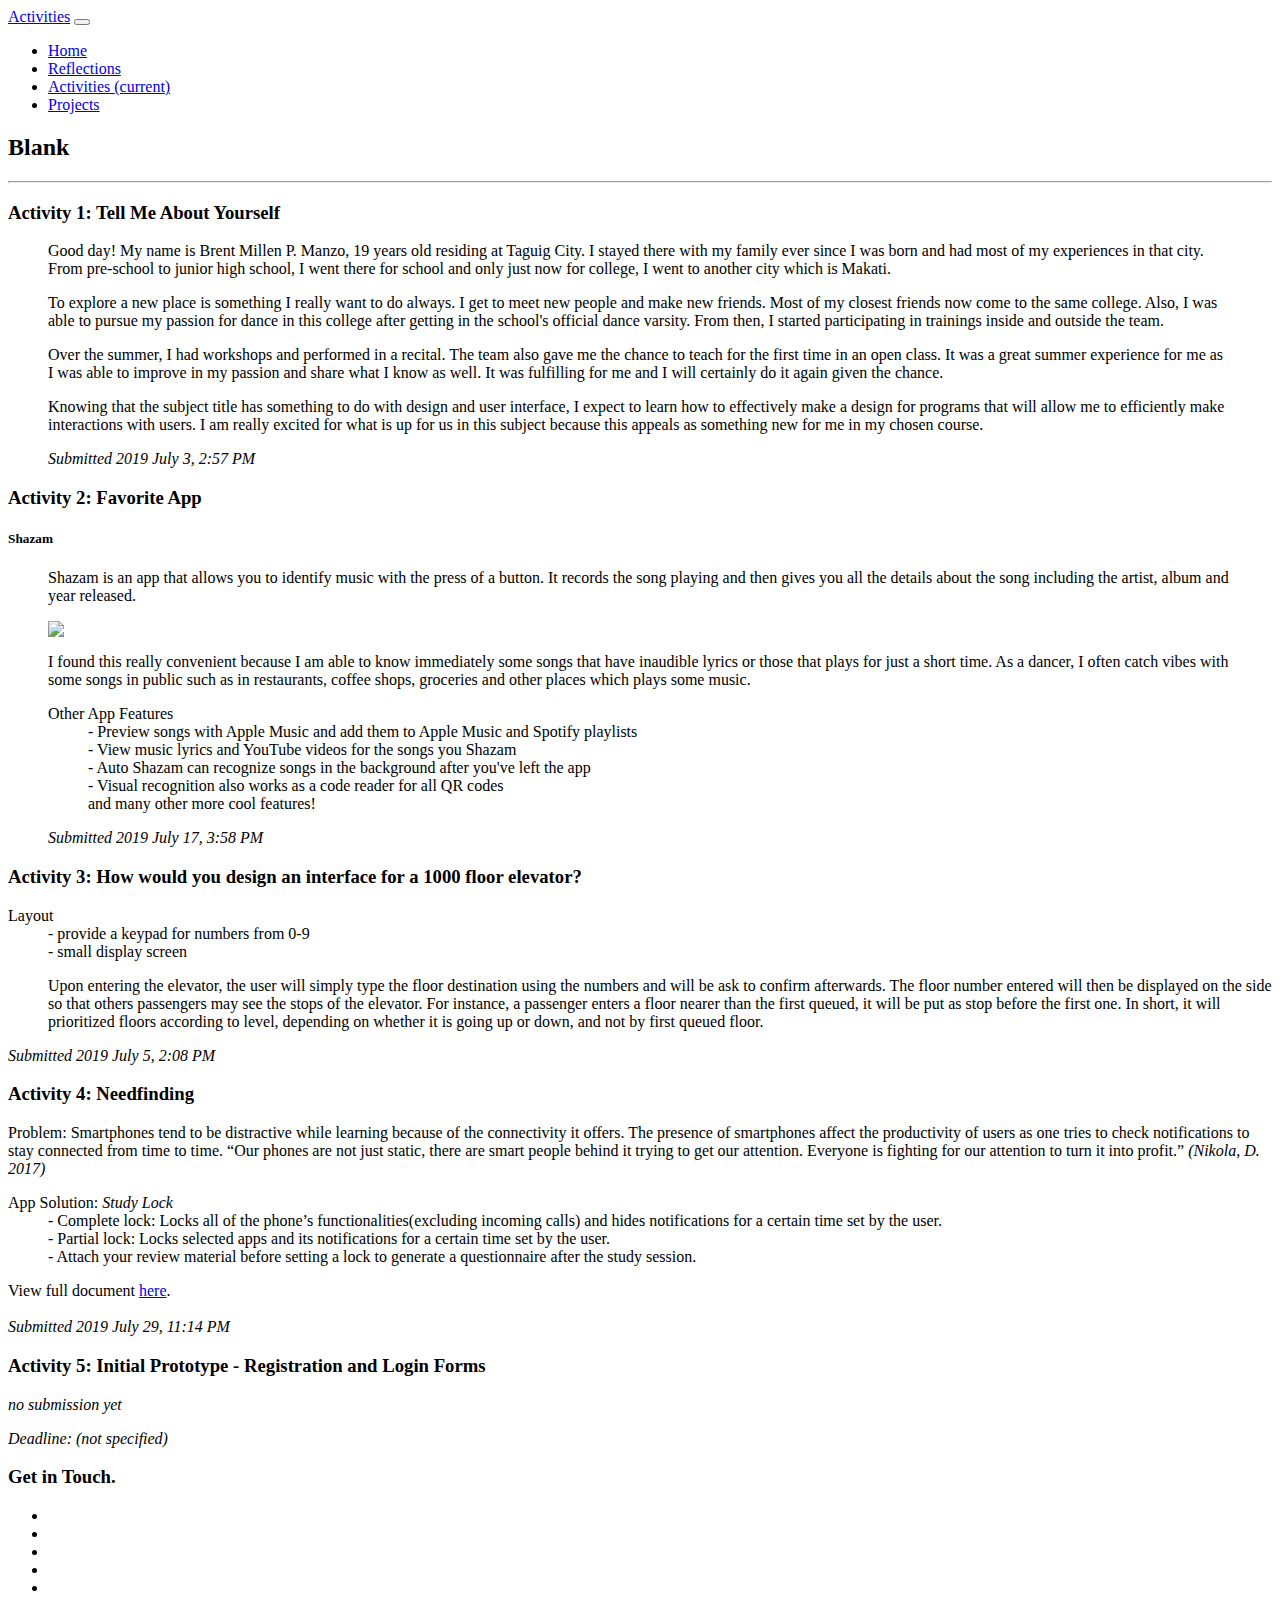
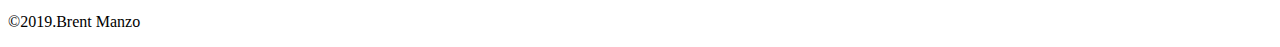
==== activities.html @ 26cf7baa "col-4 to col-6 shazam" ====
<head>
	<!-- Bootstrap core CSS -->
	<link href="assets/bootstrap/css/bootstrap.min.css" rel="stylesheet">
	
	<link href="css/main.css" rel="stylesheet">
	<link rel="stylesheet" href="assets/plugins/font-awesome-4.7.0/css/font-awesome.min.css">
</head>

<body>
	<!-- Navigation -->
  <nav class="navbar navbar-expand-lg navbar-dark bg-dark fixed-top">
    <div class="container">
      <a class="navbar-brand" href="#">Activities</a>
      <button class="navbar-toggler" type="button" data-toggle="collapse" data-target="#navbarResponsive" aria-controls="navbarResponsive" aria-expanded="false" aria-label="Toggle navigation">
        <span class="navbar-toggler-icon"></span>
      </button>
      <div class="collapse navbar-collapse" id="navbarResponsive">
        <ul class="navbar-nav ml-auto">
          <li class="nav-item">
            <a class="nav-link" href="index.html">Home
            </a>
          </li>
          <li class="nav-item">
            <a class="nav-link" href="reflection.html">Reflections</a>
          </li>
          <li class="nav-item">
            <a class="nav-link active" href="#">Activities
			<span class="sr-only">(current)</span>
			</a>
          </li>
          <li class="nav-item">
            <a class="nav-link" href="projects.html">Projects</a>
          </li>
		  
		  
        </ul>
      </div>
    </div>
  </nav>
  
  



	<div class="container">
		<div class="row">
   
			<div class="col-sm-12">
				<h2 class="text-center">Blank</h2>
				<hr>
			</div>
			<div class="col-sm-6">
			
				<h3>Activity 1: Tell Me About Yourself</h3>
				<blockquote class="wp-block-quote"><p>
				Good day! My name is Brent Millen P. Manzo, 19 years old residing at Taguig City. I stayed there with my family ever since I was born and had most of my experiences in that city. From pre-school to junior high school, I went there for school and only just now for college, I went to another city which is Makati.   						
				</p>
				<p>
				To explore a new place is something I really want to do always. I get to meet new people and make new friends. Most of my closest friends now come to the same college. Also, I was able to pursue my passion for dance in this college after getting in the school's official dance varsity. From then, I started participating in trainings inside and outside the team.  	
				</p>
				<p>
				Over the summer, I had workshops and performed in a recital. The team also gave me the chance to teach for the first time in an open class. It was a great summer experience for me as I was able to improve in my passion and share what I know as well. It was fulfilling for me and I will certainly do it again given the chance.	
				</p>
				<p>
				Knowing that the subject title has something to do with design and user interface, I expect to learn how to effectively make a design for programs that will allow me to efficiently make interactions with users. I am really excited for what is up for us in this subject because this appeals as something new for me in my chosen course.	
				</p>


				<cite>Submitted 2019 July 3, 2:57 PM</cite></blockquote>
				
			</div>
    
			<div class="col-sm-6">
				<h3>Activity 2: Favorite App</h3>
				<h5>Shazam</h5>
				
				<blockquote class="wp-block-quote">
				<p>
				Shazam is an app that allows you to identify music with the press of a button. It records the song playing and then gives you all the details about the song including the artist, album and year released. 
				</p>
				<img class="img-circle" src="assets/img/shazam-logo.png">
				<p>
				I found this really convenient because I am able to know immediately some songs that have inaudible lyrics or those that plays for just a short time. As a dancer, I often catch vibes with some songs in public such as in restaurants, coffee shops, groceries and other places which plays some music.
				</p>
				<dl>
					<dt>Other App Features</dt>
					<dd>- Preview songs with Apple Music and add them to Apple Music and Spotify playlists</dd>
					<dd>- View music lyrics and YouTube videos for the songs you Shazam</dd>
					<dd>- Auto Shazam can recognize songs in the background after you've left the app</dd>
					<dd>- Visual recognition also works as a code reader for all QR codes</dd>
					<dd>and many other more cool features!</dd>
				</dl>
				<cite>Submitted 2019 July 17, 3:58 PM</cite>
				       
				
				
				
				</blockquote>

			</div>
		</div>
		<div class="row">
			<div class="col-sm-4">
				<h3>Activity 3: How would you design an interface for a 1000 floor elevator?</h3>    
				<dl>
					<dt>Layout</dt>
					<dd>- provide a keypad for numbers from 0-9 </dd>
					<dd>- small display screen</dd>
					<dd><p>
						Upon entering the elevator, the user will simply type the floor destination using the numbers and will be ask to confirm afterwards. The floor number entered will then be displayed on the side so that others passengers may see the stops of the elevator. For instance, a passenger enters a floor nearer than the first queued, it will be put as stop before the first one. In short, it will prioritized floors according to level, depending on whether it is going up or down, and not by first queued floor. 


					</p></dd>
				</dl>
				<cite>Submitted 2019 July 5, 2:08 PM</cite>   
			</div>
			
			
			<div class="col-sm-4">
				<h3>Activity 4: Needfinding</h3>
				<p>
					Problem: Smartphones tend to be distractive while learning because of the connectivity it offers. The presence of smartphones affect the productivity of users as one tries to check notifications to stay connected from time to time. 
					“Our phones are not just static, there are smart people behind it trying to get our attention. Everyone is fighting for our attention to turn it into profit.” 
					<cite>(Nikola, D. 2017)</cite>

				</p>    
				<dl>
					<dt>App Solution: <em>Study Lock</em></dt>
					<dd>- Complete lock: Locks all of the phone’s functionalities(excluding incoming calls) and hides notifications for a certain time set by the user.</dd>
					<dd>-	Partial lock: Locks selected apps and its notifications for a certain time set by the user. </dd>
					<dd>-	Attach your review material before setting a lock to generate a questionnaire after the study session.</dd>
				</dl>
				View full document <a href="https://docs.google.com/viewerng/viewer?url=https://trello-attachments.s3.amazonaws.com/5d104bcfd016e1073af5a8c0/5d116290cbb668695513ed16/141e0fe587f5cdf8345332748be424d9/G4_NEEDFINDING_MANZO.docx">here</a>.
				</br></br>
				<cite>Submitted 2019 July 29, 11:14 PM</cite>   
			</div>
			
			<div class="col-sm-4">
				<h3>Activity 5: Initial Prototype - Registration and Login Forms</h3>    
				<cite>no submission yet</cite> 

				<dl>	
				</dl>  
				<cite>Deadline: (not specified)</cite>  
			</div>
			
	</div>

<footer class="main-footer container-fluid">

    <div class="row">
      <!-- ABOUT FOOTER BLOCK -->
      <div class="footerAbout col-sm-12 col-md-4">
        
      </div>
	  
	  

      

      <!-- START OF CONTACT-SOCIAL FOOTER BLOCK 
	  source: https://codepen.io/NickAlan
	  -->
      <div id="contactBlock" class="col-sm-12 col-md-4" name="contact">
        <h3>Get in Touch.</h3>
        <ul class="social-nav-footer">
          <li>
            <a href="mailto:bpmanzo@student.apc.edu.ph"><i class="fa fa-envelope" aria-hidden="true"></i>
                </a>
          </li>

          <li>
            <a href="https://github.com/bpmanzo" target="_top"><i class="fa fa-github" aria-hidden="true"></i>
                </a>
          </li>

          <li>
            <a href="https://twitter.com/bmmanzo" target="_top"><i class="fa fa-twitter" aria-hidden="true"></i>
                </a>
          </li>

          <li>
            <a href="https://www.facebook.com/bmmanzo" target="_top"><i class="fa fa-facebook" aria-hidden="true"></i>
                </a>
          </li>
		  
		  <li>
            <a href="https://instagram.com/manzobrent" target="_top"><i class="fa fa-instagram" aria-hidden="true"></i>
                </a>
          </li>
		  
        </ul>
      </div>
	  
	  <!-- START OF NAV FTR BLOCK -->
      <nav class="nav-footer col-sm-12 col-md-4">
        
      </nav>

      <!-- COPYWRITE BLOCK -->
      <div class="copywrite col-sm-12">
        <p>&copy;2019.<span translate="no">Brent Manzo</span></p>
      </div>

    </div>
  </footer>
	

	
</body>
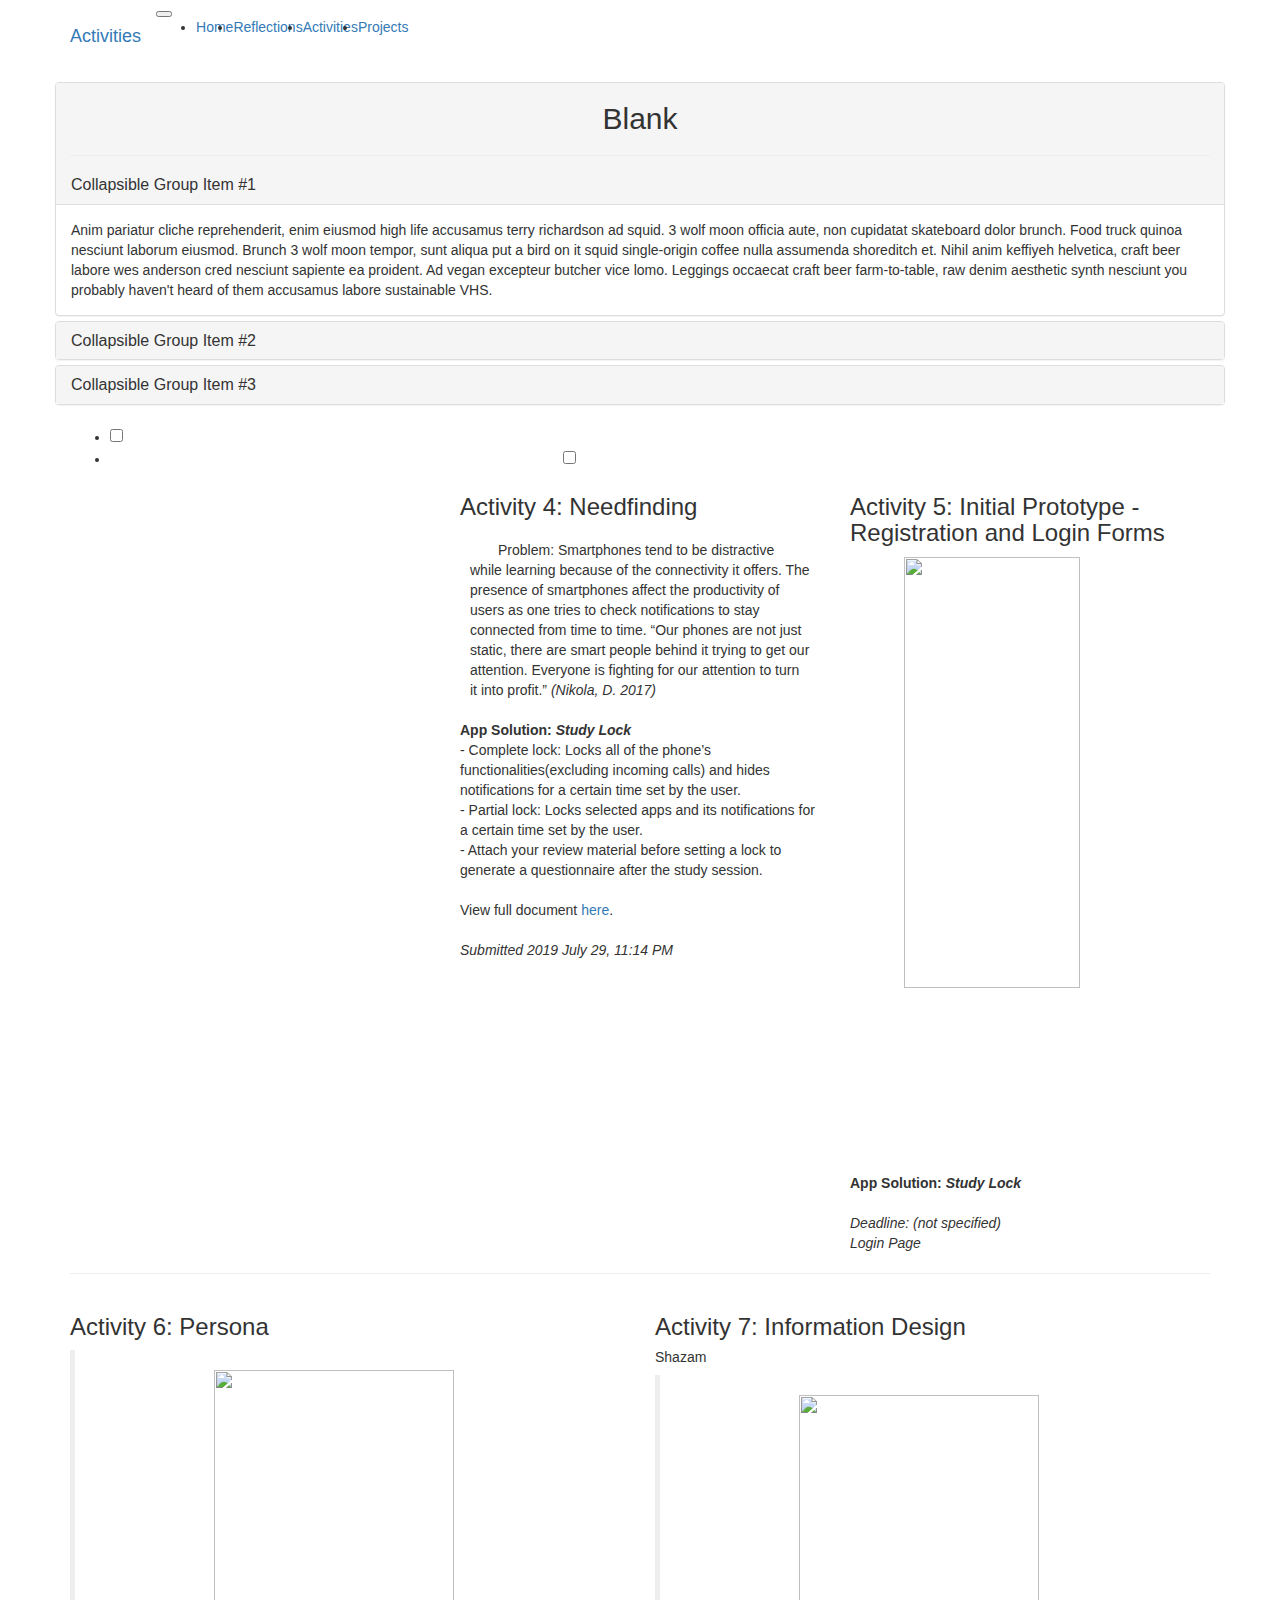
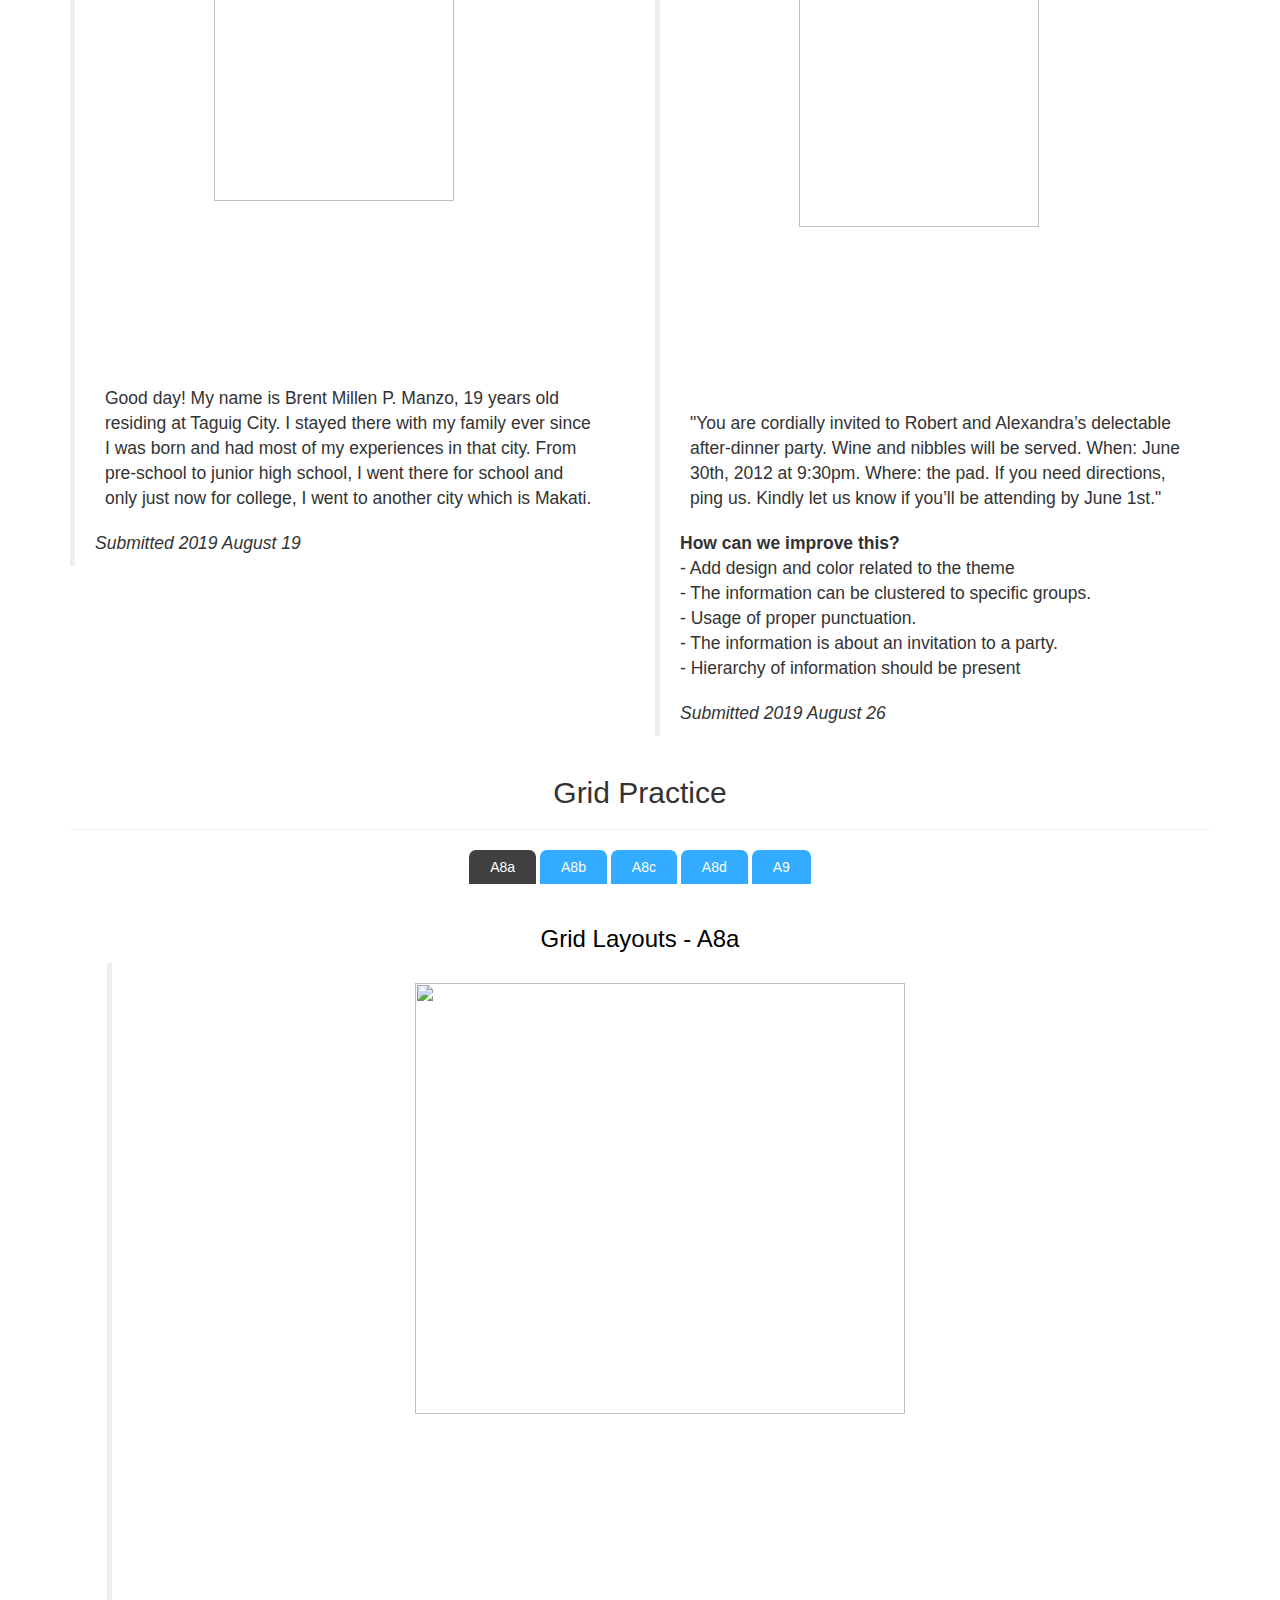
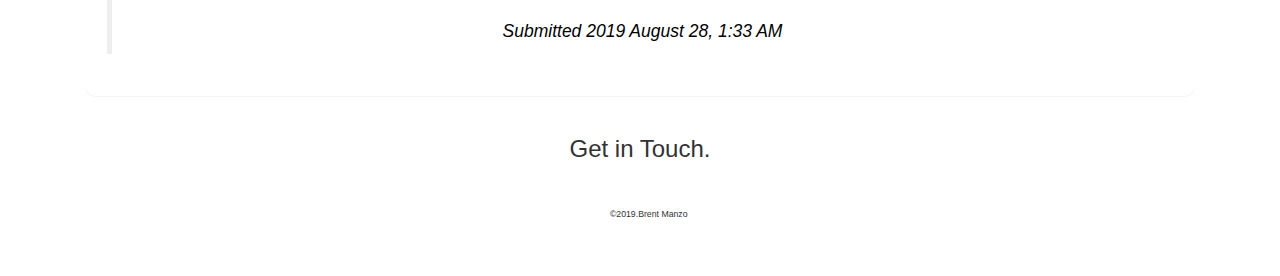
==== commit 1724bbe8: "Finals Update" ====
--- a/activities.html
+++ b/activities.html
@@ -1,10 +1,27 @@
 <head>
 	<!-- Bootstrap core CSS -->
 	<link href="assets/bootstrap/css/bootstrap.min.css" rel="stylesheet">
+	<link href="assets/bootstrap/css/bootstrap.css" rel="stylesheet">
+	<link href="https://maxcdn.bootstrapcdn.com/bootstrap/3.3.6/css/bootstrap.min.css" rel="stylesheet">
+
 	
 	<link href="css/main.css" rel="stylesheet">
 	<link rel="stylesheet" href="assets/plugins/font-awesome-4.7.0/css/font-awesome.min.css">
 </head>
+	
+	<!--Bootstrap JS & JQuery -->		
+	<script src="https://code.jquery.com/jquery-2.2.4.min.js"></script>
+	<script src="https://maxcdn.bootstrapcdn.com/bootstrap/3.3.6/js/bootstrap.min.js"></script>
+	
+	<!--Tabs JS-->
+	<script src="assets/js/script.js"></script>
+	<!--Collapse JS-->
+	<script src="assets/js/collapse.js"></script>
+	
+	
+	
+
+
 
 <body>
 	<!-- Navigation -->
@@ -49,70 +66,86 @@
 				<h2 class="text-center">Blank</h2>
 				<hr>
 			</div>
-			<div class="col-sm-6">
-			
-				<h3>Activity 1: Tell Me About Yourself</h3>
-				<blockquote class="wp-block-quote"><p>
-				Good day! My name is Brent Millen P. Manzo, 19 years old residing at Taguig City. I stayed there with my family ever since I was born and had most of my experiences in that city. From pre-school to junior high school, I went there for school and only just now for college, I went to another city which is Makati.   						
-				</p>
-				<p>
-				To explore a new place is something I really want to do always. I get to meet new people and make new friends. Most of my closest friends now come to the same college. Also, I was able to pursue my passion for dance in this college after getting in the school's official dance varsity. From then, I started participating in trainings inside and outside the team.  	
-				</p>
-				<p>
-				Over the summer, I had workshops and performed in a recital. The team also gave me the chance to teach for the first time in an open class. It was a great summer experience for me as I was able to improve in my passion and share what I know as well. It was fulfilling for me and I will certainly do it again given the chance.	
-				</p>
-				<p>
-				Knowing that the subject title has something to do with design and user interface, I expect to learn how to effectively make a design for programs that will allow me to efficiently make interactions with users. I am really excited for what is up for us in this subject because this appeals as something new for me in my chosen course.	
-				</p>
-
-
-				<cite>Submitted 2019 July 3, 2:57 PM</cite></blockquote>
+			
+			
+			
+<div class="wrapper center-block">
+  <div class="panel-group" id="accordion" role="tablist" aria-multiselectable="true">
+  <div class="panel panel-default">
+    <div class="panel-heading active" role="tab" id="headingOne">
+      <h4 class="panel-title">
+        <a role="button" data-toggle="collapse" data-parent="#accordion" href="#collapseOne" aria-expanded="true" aria-controls="collapseOne">
+          Collapsible Group Item #1
+        </a>
+      </h4>
+    </div>
+    <div id="collapseOne" class="panel-collapse collapse in" role="tabpanel" aria-labelledby="headingOne">
+      <div class="panel-body">
+        Anim pariatur cliche reprehenderit, enim eiusmod high life accusamus terry richardson ad squid. 3 wolf moon officia aute, non cupidatat skateboard dolor brunch. Food truck quinoa nesciunt laborum eiusmod. Brunch 3 wolf moon tempor, sunt aliqua put a bird on it squid single-origin coffee nulla assumenda shoreditch et. Nihil anim keffiyeh helvetica, craft beer labore wes anderson cred nesciunt sapiente ea proident. Ad vegan excepteur butcher vice lomo. Leggings occaecat craft beer farm-to-table, raw denim aesthetic synth nesciunt you probably haven't heard of them accusamus labore sustainable VHS.
+      </div>
+    </div>
+  </div>
+  <div class="panel panel-default">
+    <div class="panel-heading" role="tab" id="headingTwo">
+      <h4 class="panel-title">
+        <a class="collapsed" role="button" data-toggle="collapse" data-parent="#accordion" href="#collapseTwo" aria-expanded="false" aria-controls="collapseTwo">
+          Collapsible Group Item #2
+        </a>
+      </h4>
+    </div>
+    <div id="collapseTwo" class="panel-collapse collapse" role="tabpanel" aria-labelledby="headingTwo">
+      <div class="panel-body">
+        Anim pariatur cliche reprehenderit, enim eiusmod high life accusamus terry richardson ad squid. 3 wolf moon officia aute, non cupidatat skateboard dolor brunch. Food truck quinoa nesciunt laborum eiusmod. Brunch 3 wolf moon tempor, sunt aliqua put a bird on it squid single-origin coffee nulla assumenda shoreditch et. Nihil anim keffiyeh helvetica, craft beer labore wes anderson cred nesciunt sapiente ea proident. Ad vegan excepteur butcher vice lomo. Leggings occaecat craft beer farm-to-table, raw denim aesthetic synth nesciunt you probably haven't heard of them accusamus labore sustainable VHS.
+      </div>
+    </div>
+  </div>
+  <div class="panel panel-default">
+    <div class="panel-heading" role="tab" id="headingThree">
+      <h4 class="panel-title">
+        <a class="collapsed" role="button" data-toggle="collapse" data-parent="#accordion" href="#collapseThree" aria-expanded="false" aria-controls="collapseThree">
+          Collapsible Group Item #3
+        </a>
+      </h4>
+    </div>
+    <div id="collapseThree" class="panel-collapse collapse" role="tabpanel" aria-labelledby="headingThree">
+      <div class="panel-body">
+        Anim pariatur cliche reprehenderit, enim eiusmod high life accusamus terry richardson ad squid. 3 wolf moon officia aute, non cupidatat skateboard dolor brunch. Food truck quinoa nesciunt laborum eiusmod. Brunch 3 wolf moon tempor, sunt aliqua put a bird on it squid single-origin coffee nulla assumenda shoreditch et. Nihil anim keffiyeh helvetica, craft beer labore wes anderson cred nesciunt sapiente ea proident. Ad vegan excepteur butcher vice lomo. Leggings occaecat craft beer farm-to-table, raw denim aesthetic synth nesciunt you probably haven't heard of them accusamus labore sustainable VHS.
+      </div>
+    </div>
+  </div>
+</div>
+</div>
+			
+			
+			
+			<div class="col-sm-10">
+
+				<ul>
+  					<li>
+    				<input type="checkbox" unchecked>
+    				<i></i>
+    				
+
+				
+ 					 </li>
+ 					 <li>
+ 					 <input type="checkbox" unchecked>
+ 					 <div class="col-sm-6">
+				
+
+			</div>	
+ 					 </li>
+				</ul>
+				
+				
 				
 			</div>
     
-			<div class="col-sm-6">
-				<h3>Activity 2: Favorite App</h3>
-				<h5>Shazam</h5>
-				
-				<blockquote class="wp-block-quote">
-				<p>
-				Shazam is an app that allows you to identify music with the press of a button. It records the song playing and then gives you all the details about the song including the artist, album and year released. 
-				</p>
-				<img class="img-circle" src="assets/img/shazam-logo.png">
-				<p>
-				I found this really convenient because I am able to know immediately some songs that have inaudible lyrics or those that plays for just a short time. As a dancer, I often catch vibes with some songs in public such as in restaurants, coffee shops, groceries and other places which plays some music.
-				</p>
-				<dl>
-					<dt>Other App Features</dt>
-					<dd>- Preview songs with Apple Music and add them to Apple Music and Spotify playlists</dd>
-					<dd>- View music lyrics and YouTube videos for the songs you Shazam</dd>
-					<dd>- Auto Shazam can recognize songs in the background after you've left the app</dd>
-					<dd>- Visual recognition also works as a code reader for all QR codes</dd>
-					<dd>and many other more cool features!</dd>
-				</dl>
-				<cite>Submitted 2019 July 17, 3:58 PM</cite>
-				       
-				
-				
-				
-				</blockquote>
-
-			</div>
+			
 		</div>
 		<div class="row">
 			<div class="col-sm-4">
-				<h3>Activity 3: How would you design an interface for a 1000 floor elevator?</h3>    
-				<dl>
-					<dt>Layout</dt>
-					<dd>- provide a keypad for numbers from 0-9 </dd>
-					<dd>- small display screen</dd>
-					<dd><p>
-						Upon entering the elevator, the user will simply type the floor destination using the numbers and will be ask to confirm afterwards. The floor number entered will then be displayed on the side so that others passengers may see the stops of the elevator. For instance, a passenger enters a floor nearer than the first queued, it will be put as stop before the first one. In short, it will prioritized floors according to level, depending on whether it is going up or down, and not by first queued floor. 
-
-
-					</p></dd>
-				</dl>
-				<cite>Submitted 2019 July 5, 2:08 PM</cite>   
+				  
 			</div>
 			
 			
@@ -137,14 +170,118 @@
 			
 			<div class="col-sm-4">
 				<h3>Activity 5: Initial Prototype - Registration and Login Forms</h3>    
-				<cite>no submission yet</cite> 
-
-				<dl>	
+				<img class="img-act" src="assets/img/login.png">
+
+				<dl>
+					<dt>App Solution: <em>Study Lock</em></dt>
+					<dd class="login"></dd>
+			
 				</dl>  
-				<cite>Deadline: (not specified)</cite>  
+				<cite>Deadline: (not specified)</cite></br>
+				<cite>Login Page</cite>				
 			</div>
 			
 	</div>
+	
+			<div class="row">
+   
+			<div class="col-sm-12">
+				
+				<hr>
+			</div>
+			<div class="col-sm-6">
+			
+				<h3>Activity 6: Persona</h3>
+				<blockquote class="wp-block-quote"><p>
+				<img class="img-act" src="assets/img/persona.png">
+				Good day! My name is Brent Millen P. Manzo, 19 years old residing at Taguig City. I stayed there with my family ever since I was born and had most of my experiences in that city. From pre-school to junior high school, I went there for school and only just now for college, I went to another city which is Makati.   						
+				</p>
+				
+				<cite>Submitted 2019 August 19</cite></blockquote>
+				
+			</div>
+    
+			<div class="col-sm-6">
+				<h3>Activity 7: Information Design</h3>
+				<h5>Shazam</h5>
+				
+				<blockquote class="wp-block-quote">
+				<p>
+				<img class="img-act" src="assets/img/a7.jpg">
+				"You are cordially invited to Robert and Alexandra’s delectable after-dinner party. Wine and nibbles will be served. When: June 30th, 2012 at 9:30pm. Where: the pad. If you need directions, ping us. Kindly let us know if you’ll be attending by June 1st."
+				</p>
+				
+				<dl>
+					<dt>How can we improve this?</dt>
+					<dd>- Add design and color related to the theme</dd>
+					<dd>- The information can be clustered to specific groups.</dd>
+					<dd>- Usage of proper punctuation.</dd>
+					<dd>- The information is about an invitation to a party.</dd>
+					<dd>- Hierarchy of information should be present</dd>
+				</dl>
+				<cite>Submitted 2019 August 26</cite>
+				       
+				
+				
+				
+				</blockquote>
+
+			</div>
+		</div>
+	
+		<h2 class="text-center">Grid Practice</h2>
+		<hr></hr>
+		<div class="tab-panels col-sm-12" align="center">
+		<!-- creating tabs here -->
+
+				<ul class="tabs">
+					<li rel="panel-1" class="active"> A8a</li>
+					<li rel="panel-2"> A8b</li>
+					<li rel="panel-3"> A8c</li>
+					<li rel="panel-4"> A8d</li>
+					<li rel="panel-5"> A9</li>
+				</ul>
+
+			<div id="panel-1" class="panel active">
+					<h3>Grid Layouts - A8a</h3>
+					<blockquote class="wp-block-quote"><p>
+					<img class="img-act" src="assets/img/a8a.jfif">
+					</p><cite>Submitted 2019 August 28, 1:33 AM</cite></blockquote>
+			</div>
+				 			
+			<div id="panel-2" class="panel">
+					<h3>Grid Layouts - A8b</h3>
+					<blockquote class="wp-block-quote"><p>
+					<img class="img-act" src="assets/img/a8b.jfif">
+
+					</p><cite>Submitted 2019 August 28, 1:33 AM</cite></blockquote>
+			</div>
+			
+			<div id="panel-3" class="panel">
+					<h3>Grid Layouts - A8c</h3>
+					<blockquote class="wp-block-quote"><p>
+					<img class="img-act" src="assets/img/a8c.jpg">
+
+					</p><cite>Submitted 2019 September 2, 10:13 AM</cite></blockquote>
+			</div>
+			
+			<div id="panel-4" class="panel">
+					<h3>Grid Layouts - A8d</h3>
+					<blockquote class="wp-block-quote"><p>
+					<img class="img-act" src="assets/img/a8d.jfif">
+
+					</p><cite>Submitted 2019 September 2, 10:13 AM</cite></blockquote>
+			</div>
+			
+			<div id="panel-5" class="panel">
+					<h3>Grid Layouts - A9</h3>
+					<blockquote class="wp-block-quote"><p>
+					<img class="img-act" src="assets/img/a9.jpg">
+
+					</p><cite>Submitted 2019 August 27, 12:07 PM</cite></blockquote>
+			</div>
+			
+		</div>
 
 <footer class="main-footer container-fluid">
 
--- a/css/main.css
+++ b/css/main.css
@@ -0,0 +1,161 @@
+<!--
+
+-->
+
+
+.jumbotron{
+	padding:20%;
+	background:#33ACFF;
+	color:white;
+	}
+mark {
+  background-color: white;
+  color: black;
+}	
+	
+body{
+	font-family: 'Manjari', sans-serif;
+	margin:10px;
+	}
+
+p{
+	padding:10px;
+	text-indent: 2.0em; 
+	}
+	
+#compile{
+	margin-left: 50px;
+}	
+	
+	
+.main-footer {
+    background: #white;
+    color: #black;
+    padding: 40px 1em;
+    text-align: center;
+    font-size: .8em
+}
+.main-footer ul {
+    padding: 0
+}
+.footerAbout p {
+    font-size: 1.414em;
+    line-height: 1.5;
+    width: 100%;
+    max-width: 450px;
+    margin: 0 auto
+}
+.nav-footer a {
+    display: inline-block
+	
+}
+.nav-footer li {
+    margin-top: 5px
+
+}
+.social-nav-footer li {
+    display: inline-block;
+    margin-right: .3em
+}
+.social-nav-footer a {
+    padding: .5em
+}
+.social-nav-footer i {
+    font-size: 2.1em
+}
+.copywrite {
+    font-size: .78em
+}
+@media screen and (max-width:1400px) {
+    .container {
+        -webkit-transition: width 1s;
+        transition: width 1s
+    }
+}
+@media screen and (min-width:768px) {
+    .about-block h2 {
+        font-size: 2em
+    }
+    .about-block p:nth-child(1) {
+        font-size: 2em;
+        margin-bottom: 1em
+    }
+    .about-block p:nth-child(4) {
+        font-size: 1.15em;
+        max-width: 500px;
+        margin: 0 auto 2em
+    }
+    .featured-work {
+        height: 31.25em
+    }
+    .main-footer {
+        padding-top: 40px;
+        padding-bottom: 20px
+    }
+    .footerAbout p {
+        font-size: 1.2em
+    }
+	
+	.img-act {
+		display: block;
+		margin-left: auto;
+		margin-right: auto;
+		width: 70%;
+	}
+	.img-act-grid {
+		display: block;
+		margin-left: auto;
+		margin-right: auto;
+		width: 90%;
+	}
+	
+	#reflect {
+		margin-left: 30%;
+		margin-right: 30%;
+	}
+}
+
+
+/* Reflection Tabs */
+.tab-panels ul {
+        margin: 0;
+        padding: 0;
+    }
+    .tab-panels ul li {
+            list-style-type: none;
+            display: inline-block;
+            background: #33ACFF;
+            margin: 0;
+            padding: .5em 1.5em;
+            border-radius: .5em .5em 0 0;
+            color: #fff;
+            font-weight: 50;
+            cursor: pointer;
+
+                    }
+
+    .tab-panels ul li:hover {
+            color: #FFFFFF;
+            background: #404040;
+                            }
+
+    .tab-panels ul li.active {
+            color: #FFFFFF;
+            background: #404040;
+            
+                }
+
+    .tab-panels .panel  {
+            display:none;
+            background: white;
+            color: black;
+            padding: 1.5em;
+            border-radius: 0 0 .8em .8em;
+            }
+
+    .tab-panels .panel.active {
+    display:block;
+    }
+    /* Reflection Tabs END */
+
+	